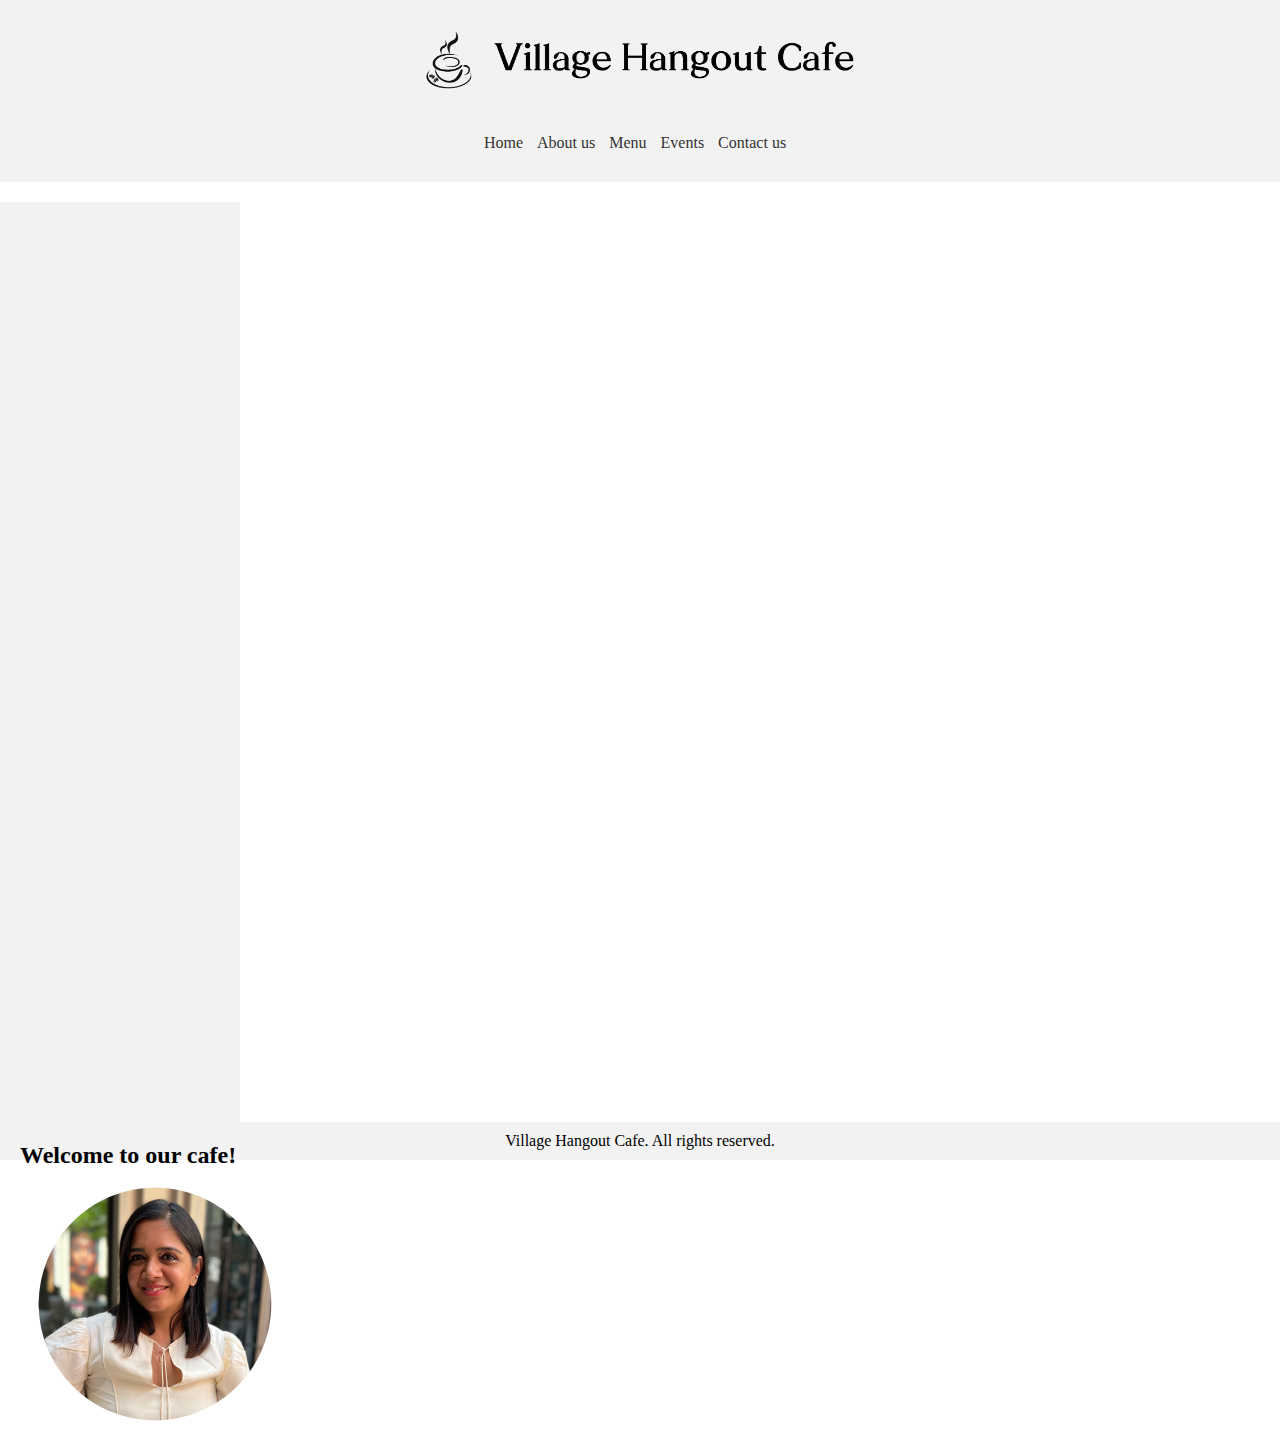
==== About.html @ 26c35457 "Adding vhc files test" ====
<!DOCTYPE html>
<html>
<head>
    <title>About Us</title>
    <link rel="stylesheet" type="text/css" href="style.css">
    <script src="script.js"></script>
</head>
<body>
    <header>
        <div class="logo">
            <!-- Add your stretched logo image here -->
            <img src="logo.png" alt="Logo">
        </div>
        <nav>
            <ul>
                <li><a href="index.html">Home</a></li>
                <li><a href="About.html">About us</a></li>
                <li><a href="Menu.html">Menu</a></li>
                <li><a href="Events.html">Events</a></li>
				<li><a href="Contact.html">Contact us</a></li>
            </ul>
        </nav>
    </header>
       <div class="container">
        <div class="frame">
            
        </div>

	
        <div class="about-us-content">
            <div id="about-us" class="about-us-section">
                <h2>Welcome to our cafe!</h2>
               
                <div class="about-us-info">
                    <img src="Varsha.png" alt="Event 1">
                  
                </div>
                <!-- If no current events available, display the message -->
            </div>
           
        </div>
    </div>

    <footer>
        <p>Village Hangout Cafe. All rights reserved.</p>
    </footer>
</body>
</html>
---- style.css ----
/* Reset default margin and padding */
* {
    margin: 0;
    padding: 0;
}

header {
    background-color: #f2f2f2;
    padding: 20px;
    text-align: center;
}

.logo {
    max-width: 100%;
    height: auto;
    margin-bottom: 20px;
}

.logo img {
    max-width: 100%;
    max-height: 80px; /* Adjust the height as needed */
}

nav {
    background-color: #f2f2f2;
    text-align: center;
    padding: 10px;
}

nav ul {
    list-style-type: none;
}

nav ul li {
    display: inline-block;
    margin-right: 10px;
}

nav ul li a {
    text-decoration: none;
    color: #333;
}

/* Same styles as before */

/* Style slideshow */
.slideshow {
    position: relative;
    width: 50%;
    margin: 0 auto; /* Center the slideshow horizontally */
    height: 400px;
    overflow: hidden;
}

.slide {
    position: absolute;
    top: 0;
    left: 0;
    width: 100%;
    height: 100%;
    opacity: 0;
    transition: opacity 0.5s ease-in-out;
}

.slide.active {
    opacity: 1;
}

.slide img {
    width: 100%;
    height: 100%;
    object-fit: cover;
}
/* Style footer */

footer {
    width: 100%; /* Added to span the full width */
    text-align: center; /* Center-align the text */
    margin-top: 20px;
    padding: 10px 0;
    background-color: #f2f2f2;
}

.container {
    display: flex;
    justify-content: flex-start;
    align-items: flex-start;
    flex-wrap: wrap; /* Added to wrap content */
    margin-top: 20px;
	height: 100vh
}

.frame {
    background-color: #f2f2f2;
    width: 200px;
    padding: 20px;
    height: 100%;
}

.frame ul {
    list-style-type: none;
    padding: 0;
    margin: 0;
}

.frame ul li {
    margin-bottom: 10px;
}

.frame ul li a {
    text-decoration: none;
    color: #333;
}

.menu-content {
    margin-left: 20px;
    flex: 1; /* Added to expand to available space */
    display: flex; /* Added to create a flex container */
    justify-content: flex-end; /* Align items to the right */
}

.menu-section {
    display: none;
}

.menu-section img {
    max-width: 100%;
    height: auto;
}

#food-menu {
    display: block;
}
 
.event-content {
    margin-left: 20px;
    flex: 1; /* Added to expand to available space */
    display: flex; /* Added to create a flex container */
    justify-content: flex-end; /* Align items to the right */
}

.event-section {
    display: none;
}

.event-section img {
    max-width: 100%;
    height: auto;
}

#current-events {
    display: block;
}

.contact-us-content {
    margin-left: 20px;
    }
	
#map {
    height: 300px; /* Set the height for the Google Maps container */
}


.about-us-content {
    margin-left: 20px;
    }
.about-us-section img {
    max-width: 25%;
    height: auto;
}
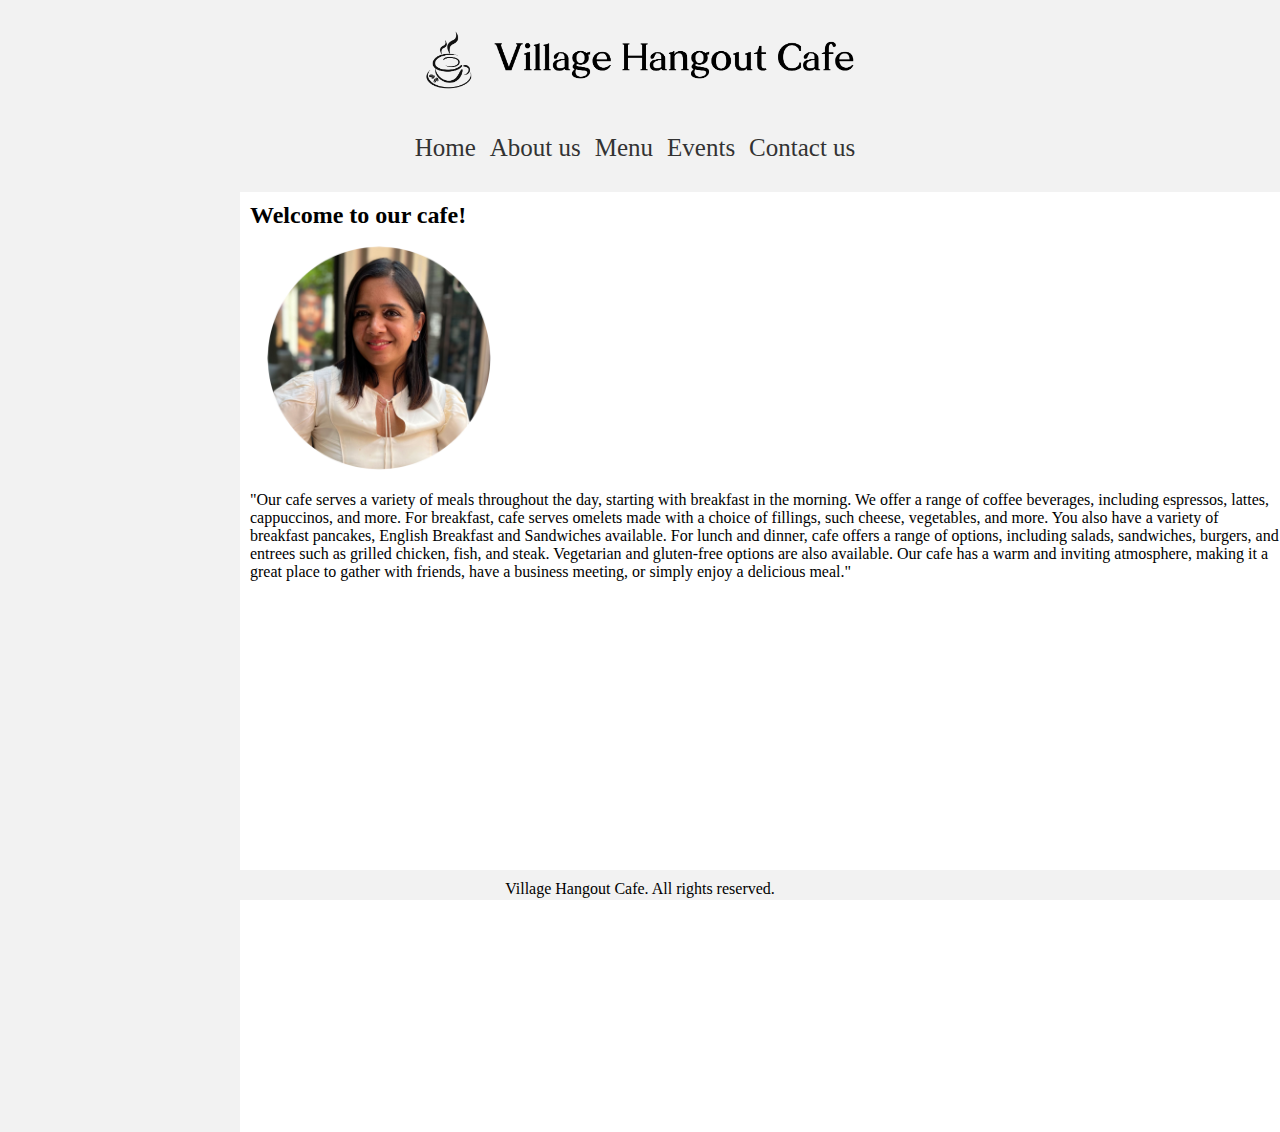
==== commit d17c1030: "Making some more corrections and adding bit of description" ====
--- a/About.html
+++ b/About.html
@@ -1,6 +1,7 @@
 <!DOCTYPE html>
 <html>
 <head>
+<meta name="viewport" content="width=device-width, initial-scale=1">
     <title>About Us</title>
     <link rel="stylesheet" type="text/css" href="style.css">
     <script src="script.js"></script>
@@ -35,6 +36,7 @@
                     <img src="Varsha.png" alt="Event 1">
                   
                 </div>
+				<p>"Our cafe serves a variety of meals throughout the day, starting with breakfast in the morning. We offer a range of coffee beverages, including espressos, lattes, cappuccinos, and more. For breakfast, cafe serves omelets made with a choice of fillings, such cheese, vegetables, and more. You also have a variety of breakfast pancakes, English Breakfast and Sandwiches available. For lunch and dinner, cafe offers a range of options, including salads, sandwiches, burgers, and entrees such as grilled chicken, fish, and steak. Vegetarian and gluten-free options are also available. Our cafe has a warm and inviting atmosphere, making it a great place to gather with friends, have a business meeting, or simply enjoy a delicious meal."</p>
                 <!-- If no current events available, display the message -->
             </div>
            
--- a/style.css
+++ b/style.css
@@ -39,6 +39,7 @@
 nav ul li a {
     text-decoration: none;
     color: #333;
+	font-size: 25px;
 }
 
 /* Same styles as before */
@@ -46,7 +47,7 @@
 /* Style slideshow */
 .slideshow {
     position: relative;
-    width: 50%;
+    width: 75%;
     margin: 0 auto; /* Center the slideshow horizontally */
     height: 400px;
     overflow: hidden;
@@ -79,15 +80,18 @@
     margin-top: 20px;
     padding: 10px 0;
     background-color: #f2f2f2;
+	position: fixed; /* Set the footer position as fixed */
+    left: 0;
+    bottom: 0;
+    height: 10px;
 }
 
 .container {
     display: flex;
-    justify-content: flex-start;
-    align-items: flex-start;
-    flex-wrap: wrap; /* Added to wrap content */
-    margin-top: 20px;
-	height: 100vh
+  justify-content: flex-start;
+  align-items: flex-start;
+  margin-top: 20px;
+  height: 100vh;
 }
 
 .frame {
@@ -110,61 +114,208 @@
 .frame ul li a {
     text-decoration: none;
     color: #333;
-}
-
+	font-size: 25px;
+}
+
+.frame1 {
+    background-color: #f2f2f2;
+    width: 200px;
+    padding: 20px;
+    height: 100%;
+}
+
+.frame1 ul {
+    list-style-type: none;
+    padding: 0;
+    margin: 0;
+}
+
+.frame1 ul li {
+    margin-bottom: 10px;
+}
+
+.frame1 ul li a {
+    text-decoration: none;
+    color: #333;
+	font-size: 25px;
+}
 .menu-content {
+    margin-top: 10px;
+  width: 100%;
+}
+
+.menu-section {
+    display: none;
+	margin-top: 10px;
+}
+
+.menu-section img {
+ display: block;
+    width: 100%;
+    height: auto;
+}
+
+#food-menu {
+    display: block;
+}
+ 
+.event-content {
+     margin-top: 10px;
+  width: 100%;
+}
+
+.event-section {
+    display: none;
+	margin-top: 10px;
+}
+
+.event-section img {
+    max-width: 100%;
+	width: 100%;
+    height: auto;
+}
+
+#current-events {
+    display: block;
+}
+
+.contact-us-content {
     margin-left: 20px;
     flex: 1; /* Added to expand to available space */
     display: flex; /* Added to create a flex container */
-    justify-content: flex-end; /* Align items to the right */
-}
-
-.menu-section {
-    display: none;
-}
-
-.menu-section img {
-    max-width: 100%;
-    height: auto;
-}
-
-#food-menu {
-    display: block;
-}
- 
-.event-content {
+    justify-content: flex-end;
+	margin-top: 10px;
+	margin-left: 30px;
+    }
+.contact-us-section {
+   
+}
+#map {
+    height: 300px; /* Set the height for the Google Maps container */
+}
+
+
+.about-us-content {
     margin-left: 20px;
     flex: 1; /* Added to expand to available space */
     display: flex; /* Added to create a flex container */
-    justify-content: flex-end; /* Align items to the right */
-}
-
-.event-section {
-    display: none;
-}
-
-.event-section img {
-    max-width: 100%;
-    height: auto;
-}
-
-#current-events {
-    display: block;
-}
-
-.contact-us-content {
-    margin-left: 20px;
-    }
-	
-#map {
-    height: 300px; /* Set the height for the Google Maps container */
-}
-
-
-.about-us-content {
-    margin-left: 20px;
-    }
+    justify-content: flex-end;
+	margin-top: 10px;
+	margin-left: 30px;
+    }
+
 .about-us-section img {
     max-width: 25%;
     height: auto;
+}
+@media (max-width: 768px) {
+    .container {
+    flex-direction: column;
+    align-items: center;
+	margin-top: 0px;
+    }
+	.logo {
+		    margin-bottom: 0px;
+	}
+    .frame {
+        display: none;
+        
+    }
+	.about-us-content {
+		margin-top: 10px;
+	}
+	.contact-us-content{
+		margin-top: 10px;
+	}
+	.frame1 {
+        flex-direction: column;
+        align-items: center;
+		height:auto;
+		width:100%;
+        text-align: center;
+		
+    }
+	.frame1 ul li {
+    display: inline-block;
+	margin-right: 10px;
+	 margin-left: 10px;
+}
+	.frame1 ul li a {
+	font-size: 23px;
+}
+
+    .menu-content {
+       width: 100%;
+    }
+
+    .menu-section {
+        display: none;
+		margin-top: 10px;
+		width: 100%;
+		text-align: center;
+    }
+	 .menu-section img {
+        margin-top: 10px; /* Added margin to separate images vertically */
+		display: block;
+        margin: 0 auto;
+    }
+	
+	#food-menu {
+    display: block;
+}
+   .event-content {
+       width: 100%;
+    }
+
+    .event-section {
+        display: none;
+		margin-top: 10px;
+		width: 100%;
+		text-align: center;
+    }
+	 .event-section img {
+        margin-top: 10px; /* Added margin to separate images vertically */
+		display: block;
+        margin: 0 auto;
+    }
+
+
+.about-us-content{
+	width: 100%;
+}
+.about-us-section img {
+	width: 100%;
+}
+    #map {
+        height: 200px; /* Adjust the height of the map container for smaller screens */
+    }
+
+    main {
+        width: 100%;
+    }
+
+    main h1 {
+        text-align: center; /* Center the heading on smaller screens */
+    }
+	.slideshow {
+        width: 100%;
+    }
+}
+@media (min-width: 769px) {
+  .container {
+    display: grid;
+    grid-template-columns: 200px auto;
+    grid-gap: 20px;
+    margin-top: 0px;
+    height: 100vh;
+  }
+
+  .menu-content {
+    margin-top: 0;
+	margin-left:20px
+  }
+  .event-content {
+    margin-top: 0;
+	margin-left:20px
+  }
 }